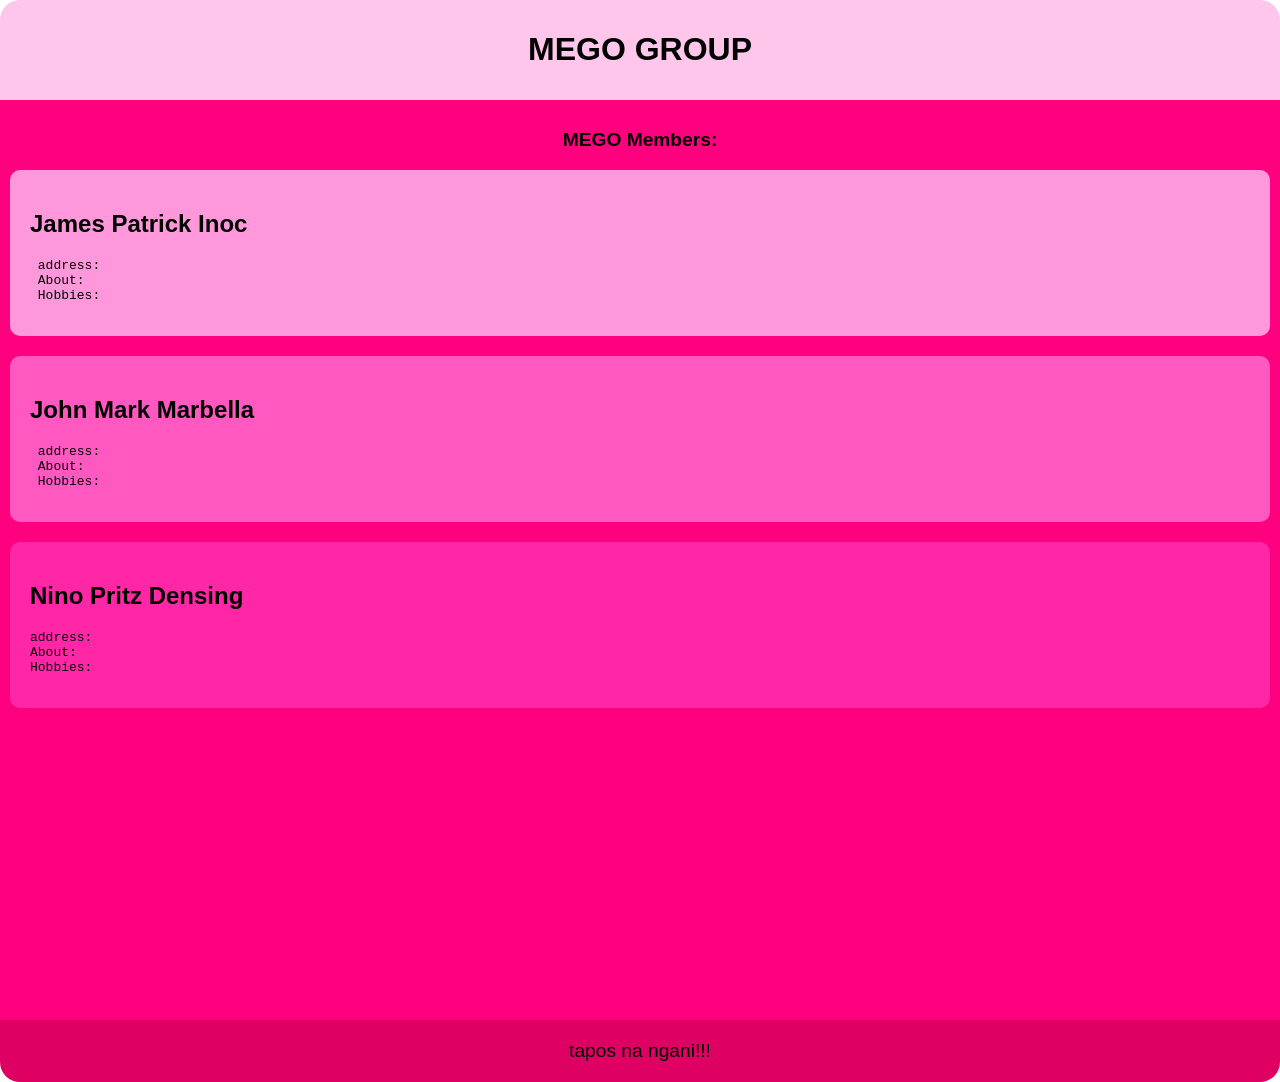
==== nino.html @ c03e14d9 "pinky" ====
<!DOCTYPE html>
<html lang="en">
<head>
    <meta charset="UTF-8">
    <meta name="viewport" content="width=, initial-scale=1.0">
    <link rel="stylesheet" href="nino.css">
    <title>Document</title>
</head>
<body>
    <header>
        <h1>MEGO GROUP</h1>
    </header>
    <main>
        <p><b>MEGO Members:</b></p>
        <section class="james">
        <h2>James Patrick Inoc</h2> 
<pre>
 address:
 About:
 Hobbies:
</pre>
        </section>
        <section class="mark">
            <h2>John Mark Marbella</h2>
<pre>
 address:
 About:
 Hobbies:
</pre>
        </section>
        <section class="nino">
            <h2>Nino Pritz Densing</h2>
<pre>
address:
About:
Hobbies:
</pre>
        </section>
    </main>
    <footer>
           tapos na ngani!!!
    </footer>
</body>
</html>
---- nino.css ----
body{
    font-family: sans-serif;
    margin: 0;

}
header{
    background-color:  #FFC6EC  ;
    text-align: center;
    padding:10px;
    border-top-left-radius: 20px;
    border-top-right-radius: 20px;
}
main{
   background-color:#ff007f;
    padding: 10px;
    height: 100vh;
}
p{
    text-align: center;
    font-size: larger;
}
.james{
    background-color: #FF98DB ;
    border-radius: 10px;
    padding: 20px;
    margin-bottom: 20px;
}
.mark{
    background-color: #FF58C0  ;
    border-radius: 10px;
    padding: 20px;
    margin-bottom: 20px;
}
.nino{
    background-color:  #FF27A5 ;
    border-radius: 10px;
    padding: 20px;
    margin-bottom: 20px
    
}
footer{
    background-color: #DF0063 ;
    padding: 20px;
    border-bottom-right-radius: 20px;
    border-bottom-left-radius: 20px;
    text-align: center;
    font-size: larger;
}
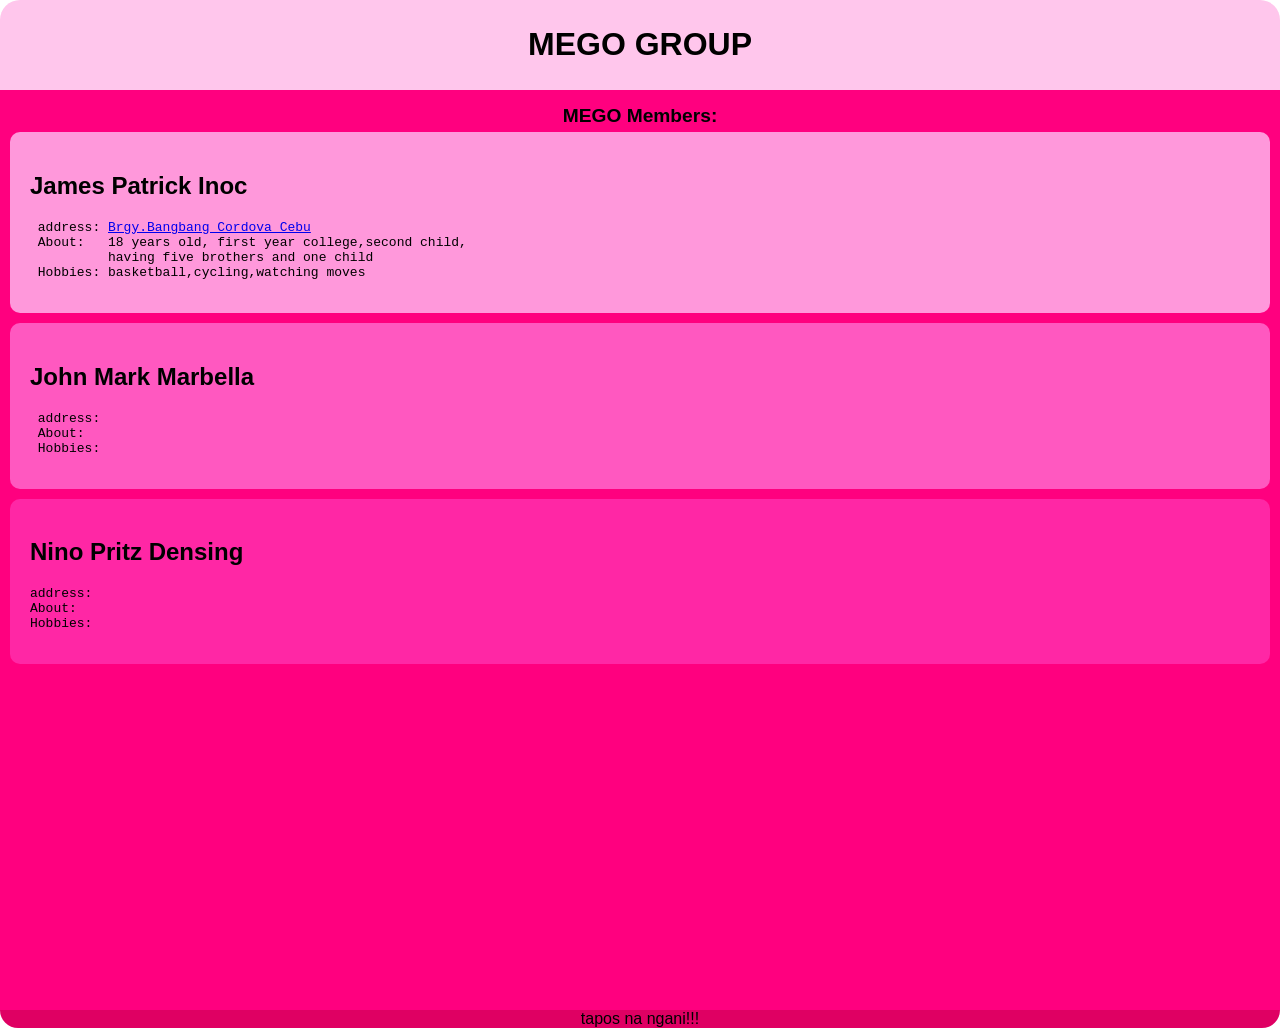
==== commit 3905e30e: "adiara" ====
--- a/nino.html
+++ b/nino.html
@@ -15,9 +15,10 @@
         <section class="james">
         <h2>James Patrick Inoc</h2> 
 <pre>
- address:
- About:
- Hobbies:
+ address: <a href="https://www.google.com/maps/@10.2580729,123.9472737,3a,75y,320.49h,76.16t/data=!3m7!1e1!3m5!1s37v1MWWfeOSUPlDsNZxGiw!2e0!6shttps:%2F%2Fstreetviewpixels-pa.googleapis.com%2Fv1%2Fthumbnail%3Fcb_client%3Dmaps_sv.tactile%26w%3D900%26h%3D600%26pitch%3D13.839012389130133%26panoid%3D37v1MWWfeOSUPlDsNZxGiw%26yaw%3D320.4924607444112!7i16384!8i8192?entry=ttu&g_ep=EgoyMDI1MDIwNS4xIKXMDSoASAFQAw%3D%3D" target="_blank">Brgy.Bangbang Cordova Cebu</a>
+ About:   18 years old, first year college,second child,
+          having five brothers and one child 
+ Hobbies: basketball,cycling,watching moves
 </pre>
         </section>
         <section class="mark">
--- a/nino.css
+++ b/nino.css
@@ -6,43 +6,44 @@
 header{
     background-color:  #FFC6EC  ;
     text-align: center;
-    padding:10px;
+    padding: 5px;
     border-top-left-radius: 20px;
     border-top-right-radius: 20px;
+ 
 }
 main{
    background-color:#ff007f;
     padding: 10px;
     height: 100vh;
+    display: auto;
 }
 p{
     text-align: center;
     font-size: larger;
+    margin: 5px;
 }
 .james{
     background-color: #FF98DB ;
     border-radius: 10px;
     padding: 20px;
-    margin-bottom: 20px;
+    margin-bottom: 10px;
 }
 .mark{
     background-color: #FF58C0  ;
     border-radius: 10px;
     padding: 20px;
-    margin-bottom: 20px;
+    margin-bottom: 10px;
 }
 .nino{
     background-color:  #FF27A5 ;
     border-radius: 10px;
     padding: 20px;
-    margin-bottom: 20px
+    margin-bottom: 10px;
     
 }
 footer{
     background-color: #DF0063 ;
-    padding: 20px;
     border-bottom-right-radius: 20px;
     border-bottom-left-radius: 20px;
     text-align: center;
-    font-size: larger;
 }
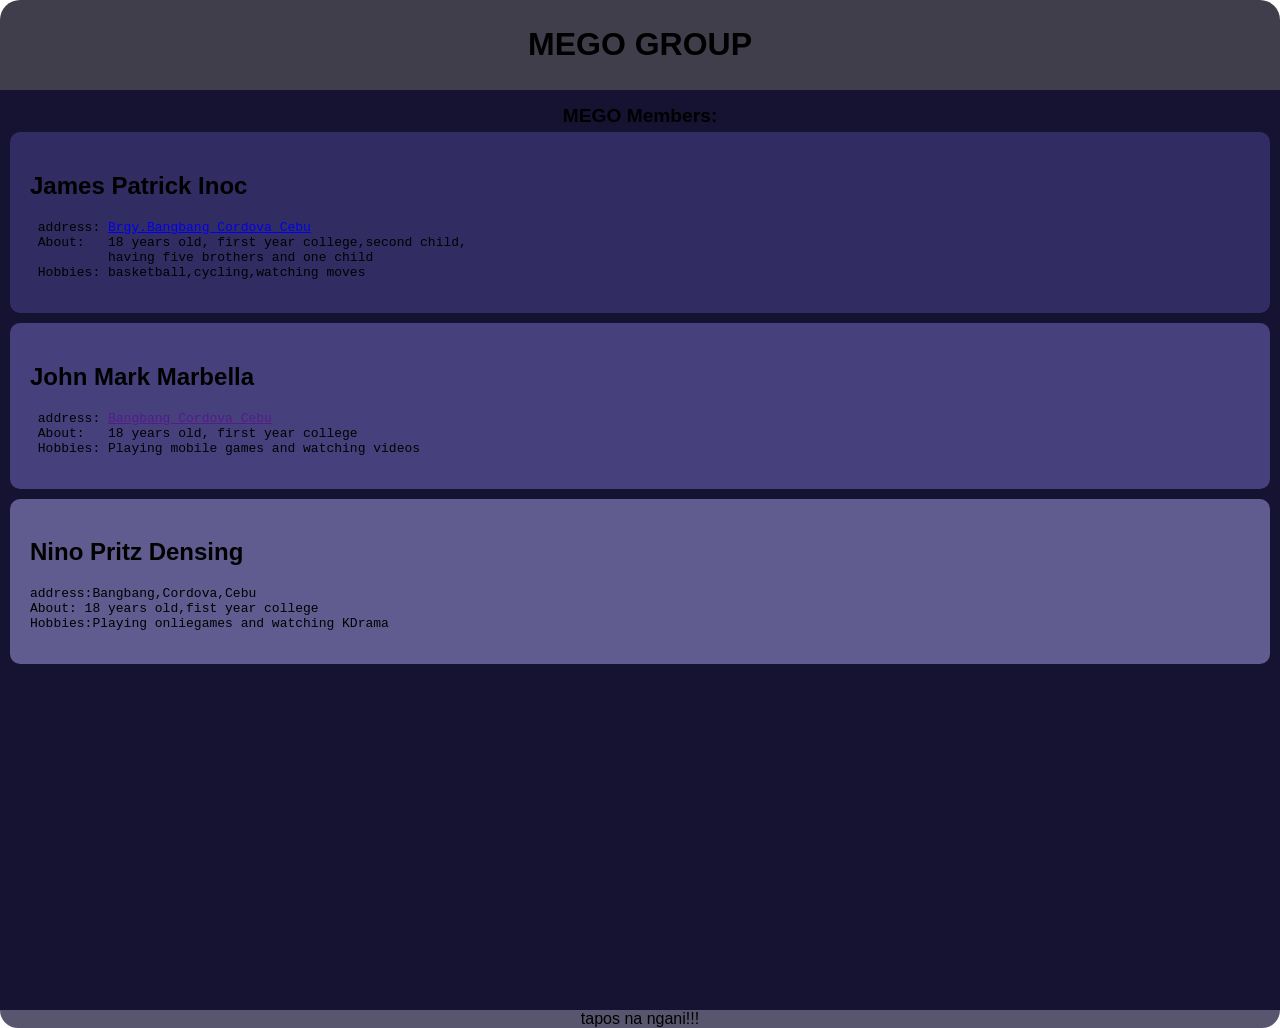
==== commit ce2a089b: "nino" ====
--- a/nino.html
+++ b/nino.html
@@ -24,17 +24,17 @@
         <section class="mark">
             <h2>John Mark Marbella</h2>
 <pre>
- address:
- About:
- Hobbies:
+ address: <a href="">Bangbang Cordova Cebu</a>
+ About:   18 years old, first year college
+ Hobbies: Playing mobile games and watching videos
 </pre>
         </section>
         <section class="nino">
             <h2>Nino Pritz Densing</h2>
 <pre>
-address:
-About:
-Hobbies:
+address:Bangbang,Cordova,Cebu
+About: 18 years old,fist year college
+Hobbies:Playing onliegames and watching KDrama
 </pre>
         </section>
     </main>
--- a/nino.css
+++ b/nino.css
@@ -4,7 +4,7 @@
 
 }
 header{
-    background-color:  #FFC6EC  ;
+    background-color: #403e4a  ;
     text-align: center;
     padding: 5px;
     border-top-left-radius: 20px;
@@ -12,7 +12,7 @@
  
 }
 main{
-   background-color:#ff007f;
+   background-color:#151232;
     padding: 10px;
     height: 100vh;
     display: auto;
@@ -23,26 +23,26 @@
     margin: 5px;
 }
 .james{
-    background-color: #FF98DB ;
+    background-color:#312c62 ;
     border-radius: 10px;
     padding: 20px;
     margin-bottom: 10px;
 }
 .mark{
-    background-color: #FF58C0  ;
+    background-color: #46417c ;
     border-radius: 10px;
     padding: 20px;
     margin-bottom: 10px;
 }
 .nino{
-    background-color:  #FF27A5 ;
+    background-color:  #605c8f;
     border-radius: 10px;
     padding: 20px;
     margin-bottom: 10px;
     
 }
 footer{
-    background-color: #DF0063 ;
+    background-color: #58566e ;
     border-bottom-right-radius: 20px;
     border-bottom-left-radius: 20px;
     text-align: center;
